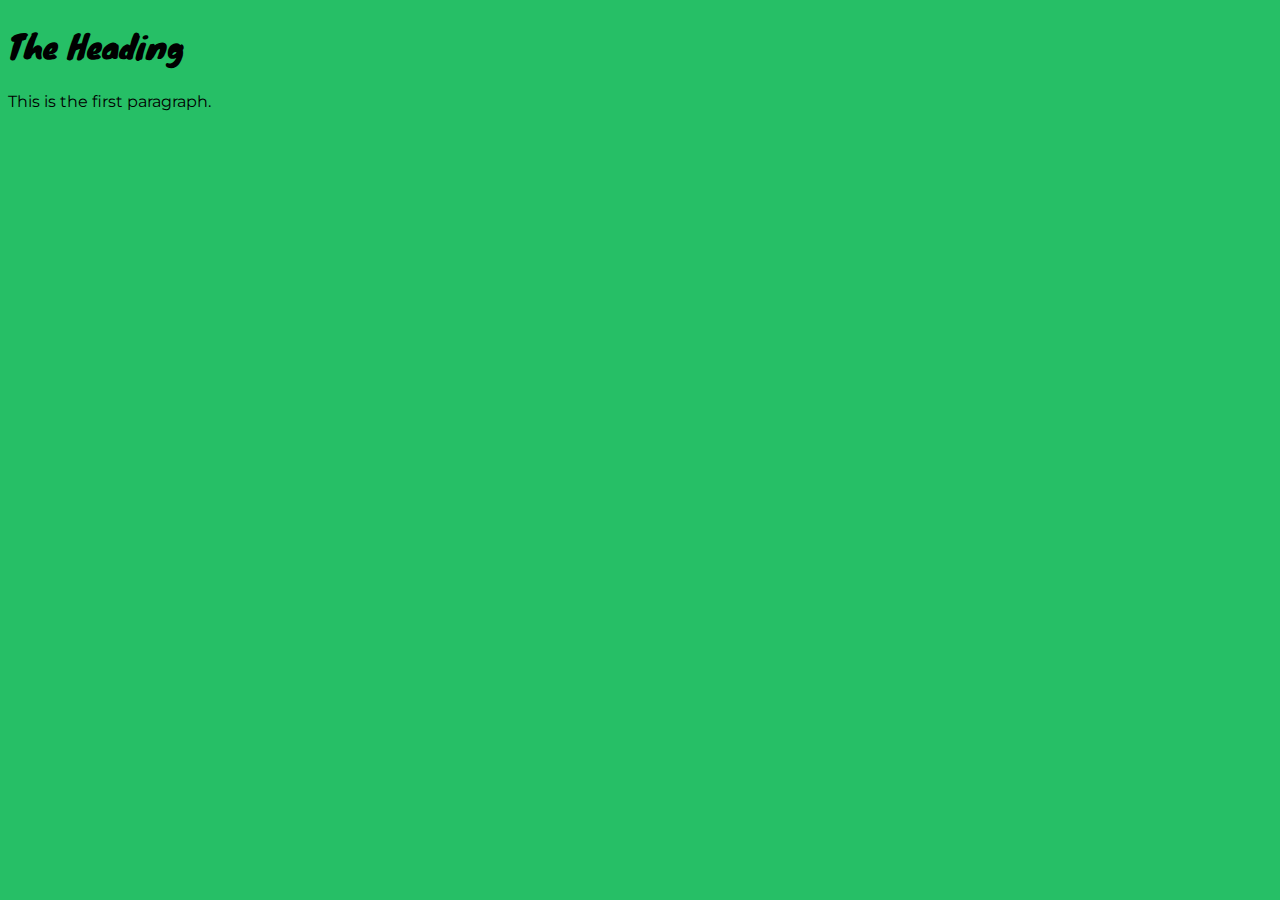
==== index.html @ 32f46133 "New commit." ====
<!doctype html>

<html xmlns="http://www.w3.org/1999/xhtml" lang="en" xml:lang="en">

    <head>
        <meta charset="utf-8">
        <meta name="viewport" content="width=device-width, initial-scale=1.0">
        <title>This is the title</title>
        <link rel="preconnect" href="https://fonts.gstatic.com">
        <link href="https://fonts.googleapis.com/css2?family=Knewave&family=Montserrat:wght@100;200;300;500;600;700;800;900&display=swap" rel="stylesheet">
        <link rel="stylesheet" href="./css/style.css" type="text/css">
    </head>

    <body>
        <h1>The Heading</h1>

        <p>This is the first paragraph.</p>
    </body>

</html>
---- css/style.css ----
/* --------------- Variables ------------------- */

:root {
    --main: #26BF66;
    --light-accent: #59B7CC;
    --dark-accent: #7A616C;
    --light: #F4EFF2;
    --dark: #181821;

    --heading-font: 'Knewave', cursive;
    --body-font: 'Montserrat', sans-serif;
}


/* --------------- Main ------------------- */

body {
    font-family: var(--body-font);
    background-color: var(--main);
}

h1, h2, h3, h4, h5, h6 {
    font-family: var(--heading-font);
    font-weight: 400;
}
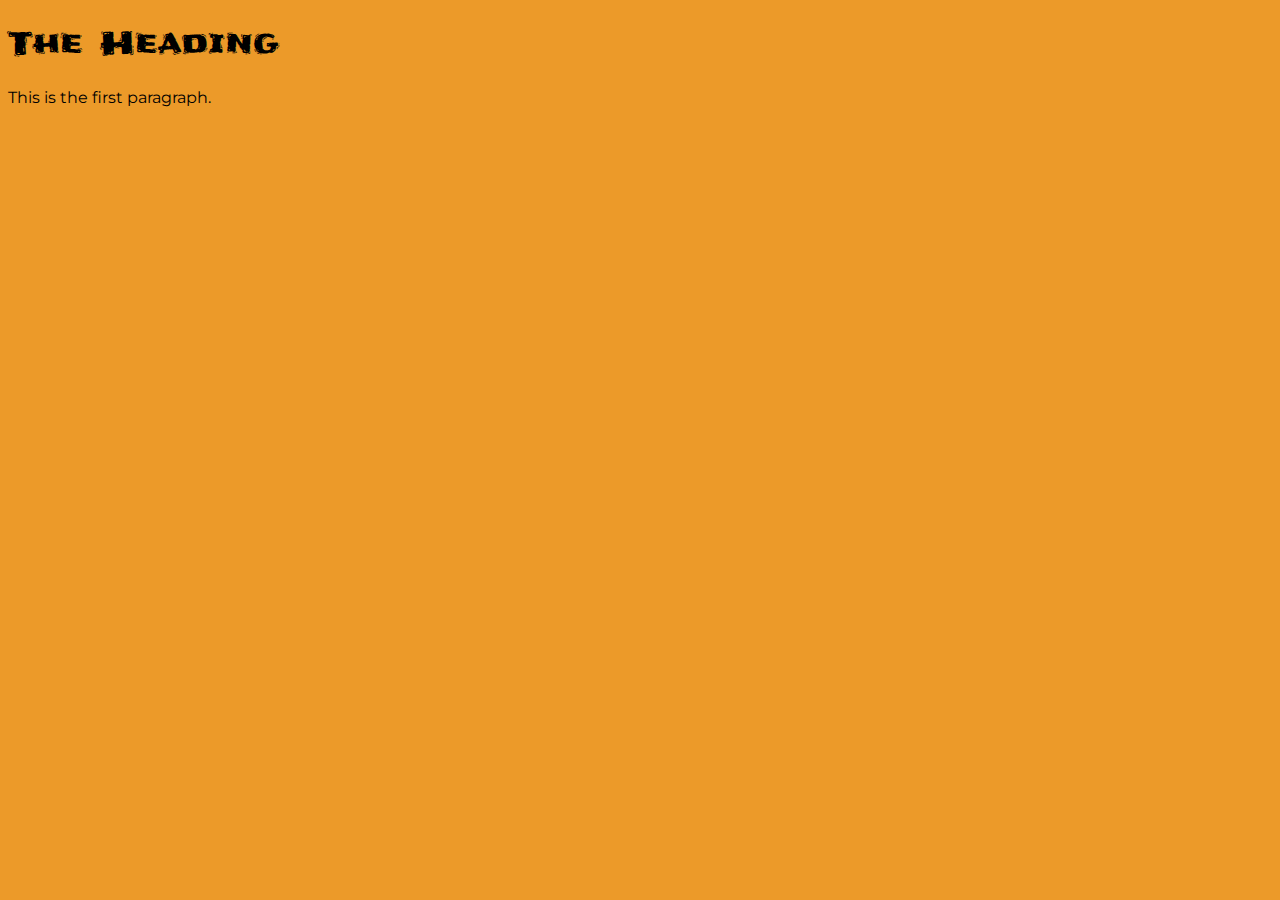
==== commit c545c2b1: "Started the styling" ====
--- a/index.html
+++ b/index.html
@@ -5,16 +5,26 @@
     <head>
         <meta charset="utf-8">
         <meta name="viewport" content="width=device-width, initial-scale=1.0">
-        <title>This is the title</title>
-        <link rel="preconnect" href="https://fonts.gstatic.com">
-        <link href="https://fonts.googleapis.com/css2?family=Knewave&family=Montserrat:wght@100;200;300;500;600;700;800;900&display=swap" rel="stylesheet">
-        <link rel="stylesheet" href="./css/style.css" type="text/css">
+        <title>Simple Recipes</title>
+        <link rel="stylesheet" href="css/style.css" type="text/css">
     </head>
 
     <body>
-        <h1>The Heading</h1>
 
-        <p>This is the first paragraph.</p>
+        <header>
+            
+        </header>
+
+        <main>
+            <h1>The Heading</h1>
+
+            <p>This is the first paragraph.</p>
+        </main>
+
+        <footer>
+
+        </footer>
+
     </body>
 
 </html>--- a/css/style.css
+++ b/css/style.css
@@ -1,13 +1,17 @@
+/* --------------- Imports ------------------- */
+
+@import url('https://fonts.googleapis.com/css2?family=Frijole&family=Montserrat:wght@100;200;300;500;600;700;800;900&display=swap');
+
+
 /* --------------- Variables ------------------- */
 
 :root {
-    --main: #26BF66;
-    --light-accent: #59B7CC;
-    --dark-accent: #7A616C;
-    --light: #F4EFF2;
-    --dark: #181821;
+    --main: #EC9A29;
+    --accent: #DD1C1A;
+    --light: #F8FFEB;
+    --dark: #0B090B;
 
-    --heading-font: 'Knewave', cursive;
+    --heading-font: 'Frijole', cursive;
     --body-font: 'Montserrat', sans-serif;
 }
 
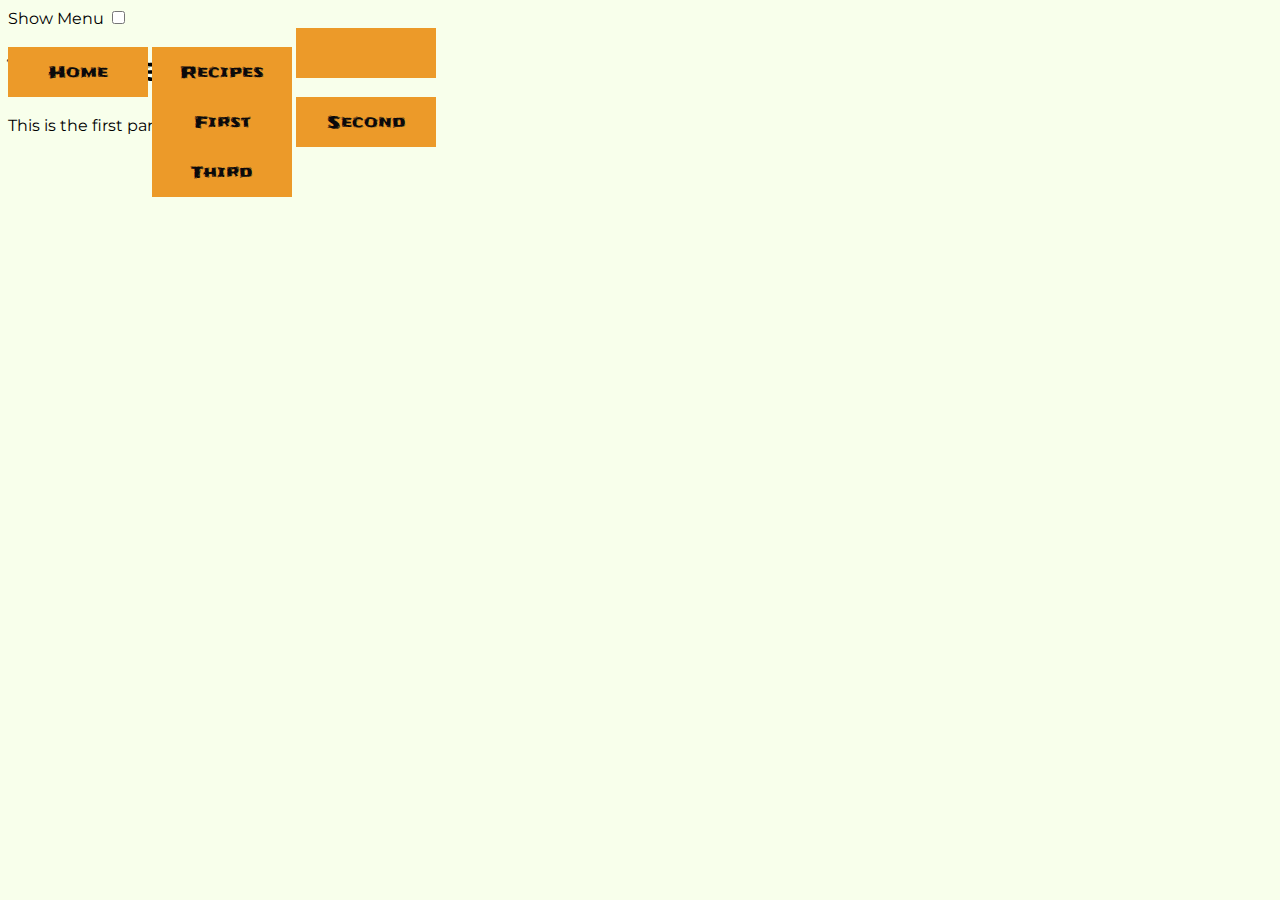
==== commit 046230bf: "Started navbar" ====
--- a/index.html
+++ b/index.html
@@ -12,7 +12,25 @@
     <body>
 
         <header>
-            
+            <div class="brand">
+                <a href="index.html"></a>
+            </div>
+            <nav>
+                <label for="show-menu">Show Menu</label>
+                <input type="checkbox" id="show-menu" role="button">
+                <ul>
+                    <li><a href="index.html">Home</a></li>
+                    <li>
+                        <a href="recipes/recipe-index.html">Recipes</a>
+                        <ul class="hidden">
+                            <li><a href="#">First</a></li>
+                            <li><a href="#">Second</a></li>
+                            <li><a href="#">Third</a></li>
+                        </ul>
+                    </li>
+                    <li><a href="contact.html"></a></li>
+                </ul>
+            </nav>
         </header>
 
         <main>
--- a/css/style.css
+++ b/css/style.css
@@ -20,10 +20,40 @@
 
 body {
     font-family: var(--body-font);
-    background-color: var(--main);
+    background-color: var(--light);
 }
 
 h1, h2, h3, h4, h5, h6 {
     font-family: var(--heading-font);
     font-weight: 400;
 }
+
+
+/* --------------- Navbar ------------------- */
+
+ul {
+    list-style-type: none;
+    margin: 0;
+    padding: 0;
+    position: absolute;
+}
+
+li {
+    display: inline-block;
+}
+
+li a {
+    display: block;
+    min-width: 140px;
+    height: 50px;
+    text-align: center;
+    line-height: 50px;
+    font-family: var(--heading-font);
+    color: var(--dark);
+    background: var(--main);
+    text-decoration: none;
+}
+
+li:hover a {
+    background: var(--accent);
+}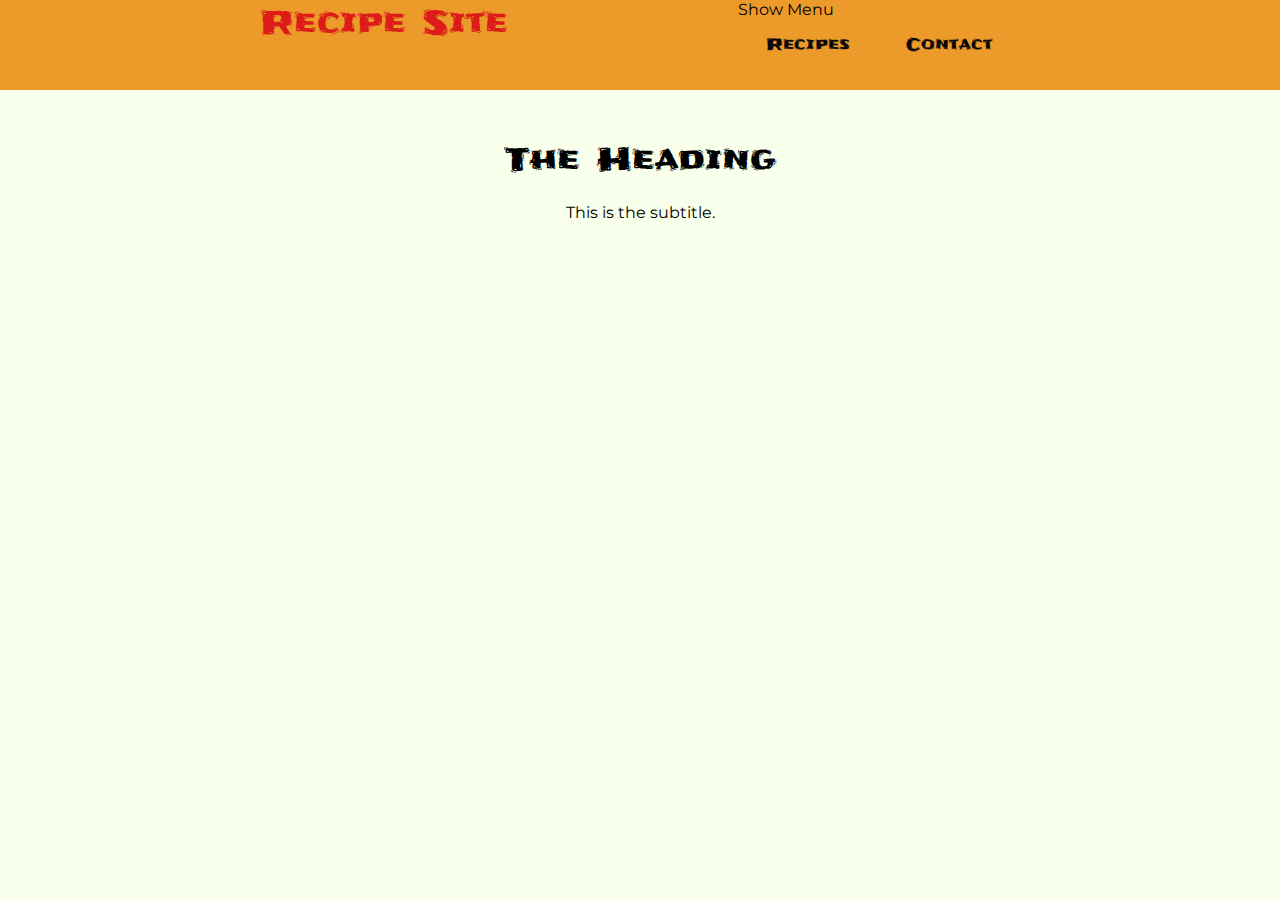
==== commit 5b5f3f89: "Worked on the navbar." ====
--- a/index.html
+++ b/index.html
@@ -6,37 +6,42 @@
         <meta charset="utf-8">
         <meta name="viewport" content="width=device-width, initial-scale=1.0">
         <title>Simple Recipes</title>
-        <link rel="stylesheet" href="css/style.css" type="text/css">
+        <link rel="stylesheet" href="./css/style.css" type="text/css">
     </head>
 
     <body>
 
         <header>
-            <div class="brand">
-                <a href="index.html"></a>
+            <div class="navbar">
+                <div class="container">
+                    <div class="brand">
+                        <a href="./index.html">Recipe Site</a>
+                    </div>
+                    <nav>
+                        <label for="show-menu">Show Menu</label>
+                        <input type="checkbox" id="show-menu" role="button">
+                        <ul>
+                            <li>
+                                <a href="./recipes/recipe-index.html">Recipes</a>
+                                <ul class="hidden">
+                                    <li><a href="#">First</a></li>
+                                    <li><a href="#">Second</a></li>
+                                    <li><a href="#">Third</a></li>
+                                </ul>
+                            </li>
+                            <li><a href="./contact.html">Contact</a></li>
+                        </ul>
+                    </nav>
+                </div>
             </div>
-            <nav>
-                <label for="show-menu">Show Menu</label>
-                <input type="checkbox" id="show-menu" role="button">
-                <ul>
-                    <li><a href="index.html">Home</a></li>
-                    <li>
-                        <a href="recipes/recipe-index.html">Recipes</a>
-                        <ul class="hidden">
-                            <li><a href="#">First</a></li>
-                            <li><a href="#">Second</a></li>
-                            <li><a href="#">Third</a></li>
-                        </ul>
-                    </li>
-                    <li><a href="contact.html"></a></li>
-                </ul>
-            </nav>
         </header>
 
         <main>
-            <h1>The Heading</h1>
-
-            <p>This is the first paragraph.</p>
+            <div class="container-center">
+                <h1>The Heading</h1>
+                
+                <p>This is the subtitle.</p>
+            </div>
         </main>
 
         <footer>
--- a/css/style.css
+++ b/css/style.css
@@ -13,14 +13,18 @@
 
     --heading-font: 'Frijole', cursive;
     --body-font: 'Montserrat', sans-serif;
+
+    --breakpoint-1: 760px;
+    --header-height: 10vh;
 }
 
 
-/* --------------- Main ------------------- */
+/* --------------- Base ------------------- */
 
 body {
     font-family: var(--body-font);
     background-color: var(--light);
+    margin: 0;
 }
 
 h1, h2, h3, h4, h5, h6 {
@@ -28,32 +32,136 @@
     font-weight: 400;
 }
 
+a {
+    text-decoration: none;
+    color: var(--accent);
+}
+
+
+/* --------------- Main classes ------------------- */
+
+.container {
+    width: var(--breakpoint-1);
+    margin: auto;
+}
+
+.container-center {
+    width: var(--breakpoint-1);
+    margin: var(--header-height) auto;
+    text-align: center;
+    top: 50%;
+    -ms-transform: translateY(-50%);
+    transform: translateY(-50%);
+}
+
 
 /* --------------- Navbar ------------------- */
 
-ul {
+.navbar {
+    height: var(--header-height);
+    background: var(--main);
+}
+
+.brand {
+    float: left;
+    font-size: 2rem;
+    font-family: var(--heading-font);
+}
+
+nav {
+    float: right;
+}
+
+nav ul {
     list-style-type: none;
     margin: 0;
     padding: 0;
-    position: absolute;
 }
 
-li {
+nav li {
     display: inline-block;
+    float: left;
+    margin-right: 1px;
 }
 
-li a {
+nav li a {
     display: block;
     min-width: 140px;
     height: 50px;
     text-align: center;
     line-height: 50px;
     font-family: var(--heading-font);
-    color: var(--dark);
-    background: var(--main);
+    color: var(--dark); 
     text-decoration: none;
 }
 
-li:hover a {
+nav li:hover a {
     background: var(--accent);
+}
+
+nav li:hover ul a {
+    background: var(--light);
+    color: var(--accent);
+    height: 40px;
+    line-height: 40px;
+}
+
+nav li:hover ul a:hover {
+    background: var(--main);
+    color: var(--light);
+}
+
+nav li ul {
+    display: none;
+}
+
+nav li ul li {
+    display: block;
+    float: none;
+}
+
+nav li ul li a {
+    width: auto;
+    min-width: 100px;
+    padding: 0 20px;
+}
+
+nav ul li a:hover + .hidden, .hidden:hover {
+    display: block;
+}
+
+@media screen and (max-width: 760px) {
+    ul {
+        position: static;
+        display: none;
+    }
+
+    li {
+        margin-bottom: 1px;
+    }
+
+    ul li, li a {
+        width: 100%;
+    }
+
+    .show-menu {
+        display: block;
+    }
+}
+
+.show-menu {
+    text-decoration: none;
+    color: var(--main);
+    background: var(--light);
+    text-align: center;
+    padding: 10px 0;
+    display: none;
+}
+
+input[type=checkbox] {
+    display: none;
+}
+
+input[type=checkbox]:checked ~ #menu {
+    display: block;
 }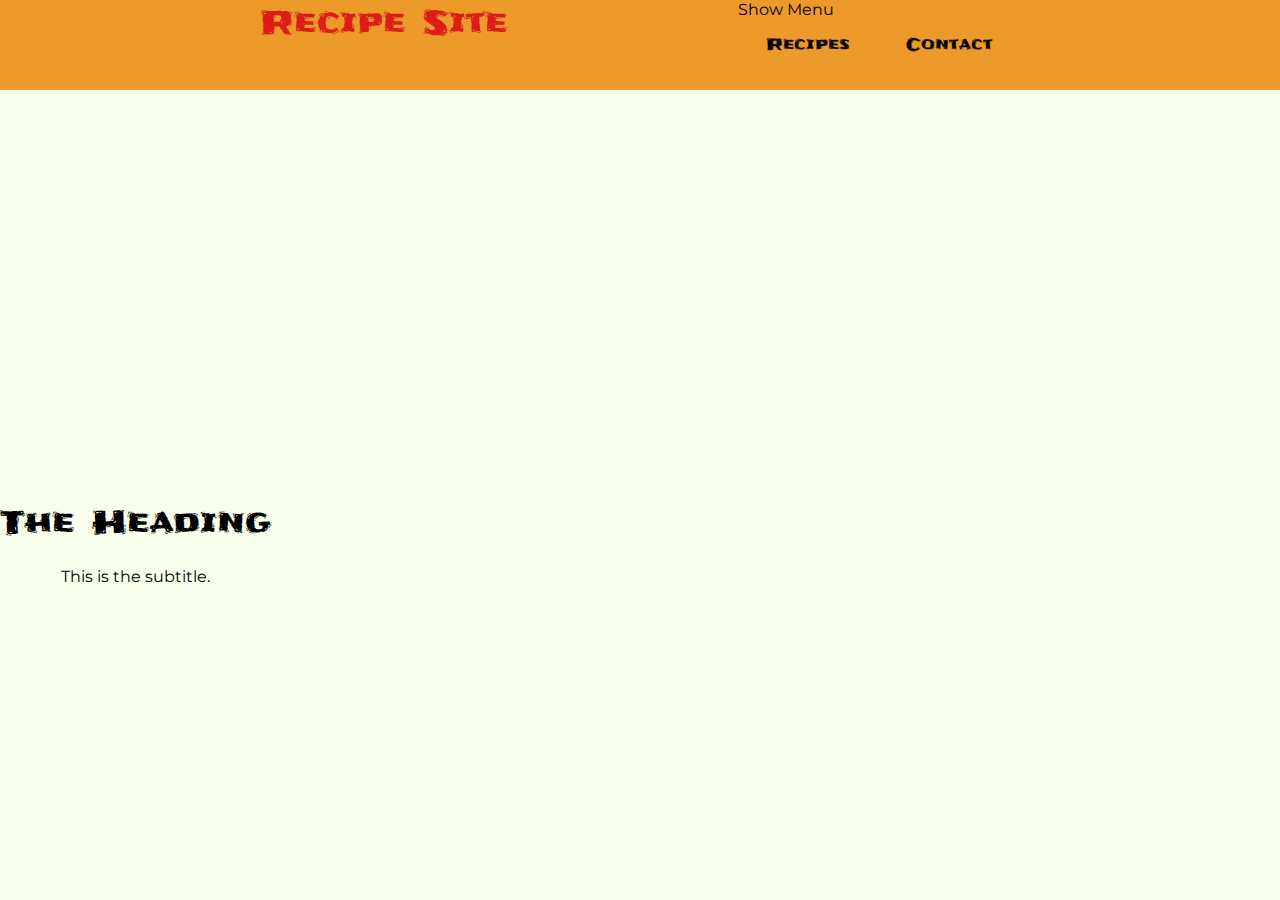
==== commit 5eb14a60: "Got the mobile menu working but needs more work." ====
--- a/index.html
+++ b/index.html
@@ -4,7 +4,7 @@
 
     <head>
         <meta charset="utf-8">
-        <meta name="viewport" content="width=device-width, initial-scale=1.0">
+        <meta name="viewport" content="width=device-width, initial-scale=1">
         <title>Simple Recipes</title>
         <link rel="stylesheet" href="./css/style.css" type="text/css">
     </head>
@@ -20,7 +20,7 @@
                     <nav>
                         <label for="show-menu">Show Menu</label>
                         <input type="checkbox" id="show-menu" role="button">
-                        <ul>
+                        <ul id="menu">
                             <li>
                                 <a href="./recipes/recipe-index.html">Recipes</a>
                                 <ul class="hidden">
--- a/css/style.css
+++ b/css/style.css
@@ -41,17 +41,27 @@
 /* --------------- Main classes ------------------- */
 
 .container {
-    width: var(--breakpoint-1);
+    max-width: var(--breakpoint-1);
     margin: auto;
 }
 
 .container-center {
-    width: var(--breakpoint-1);
+    max-width: var(--breakpoint-1);
     margin: var(--header-height) auto;
+    text-align: center; 
+    -ms-transform: translateY(-50%);
+    transform: translateY(-50%);
+}
+@media (min-width: 700px)  {
+    .container-center {
+    max-width: var(--breakpoint-1);
+    margin: var(--header-height) auto;
+    position: absolute;
     text-align: center;
     top: 50%;
     -ms-transform: translateY(-50%);
     transform: translateY(-50%);
+}
 }
 
 
@@ -79,7 +89,6 @@
 }
 
 nav li {
-    display: inline-block;
     float: left;
     margin-right: 1px;
 }
@@ -164,4 +173,4 @@
 
 input[type=checkbox]:checked ~ #menu {
     display: block;
-}+}
